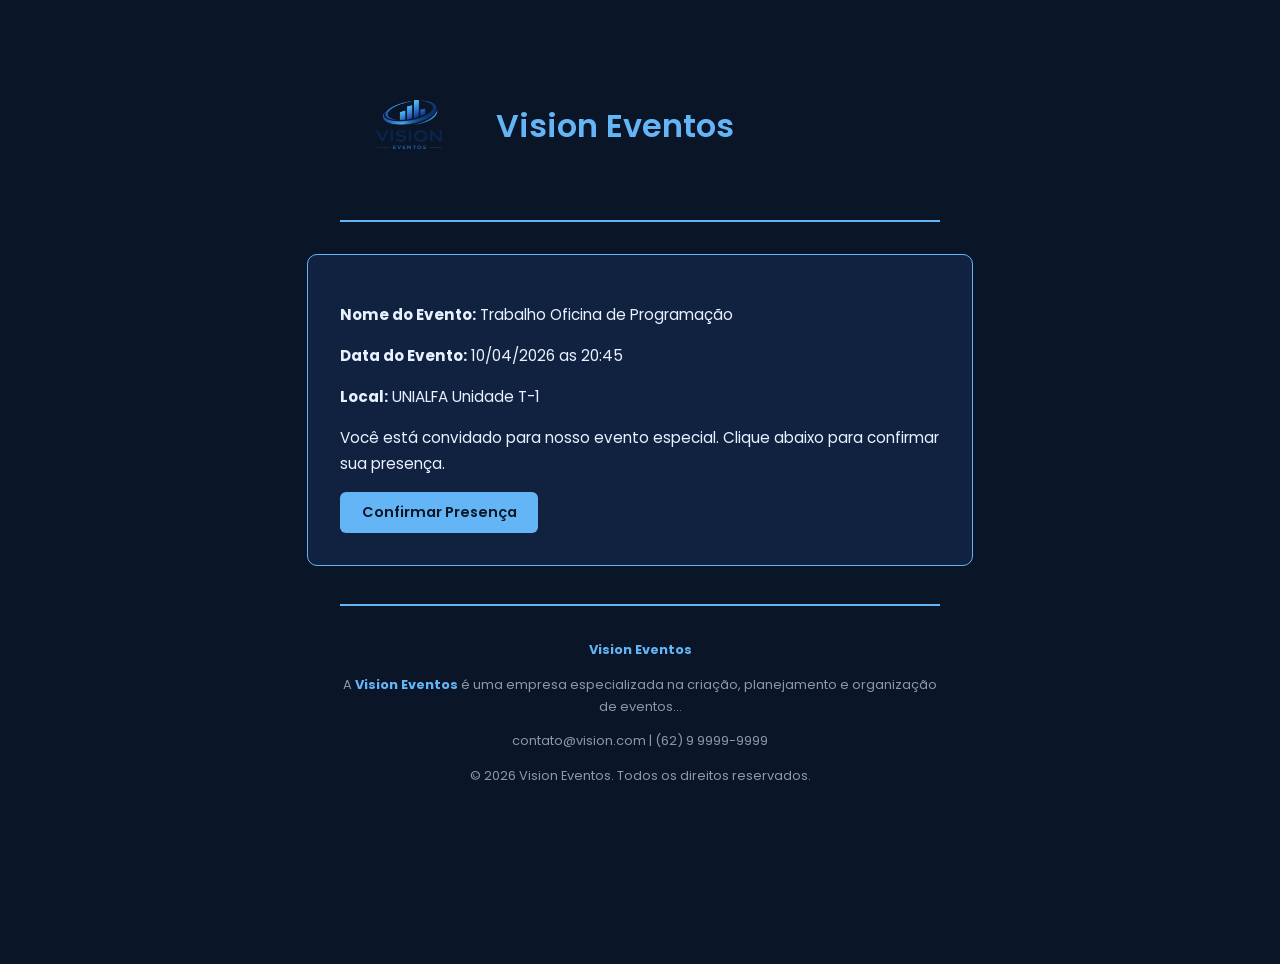
==== TELAS/index.html @ 219bd798 "Add files via upload" ====
<!DOCTYPE html>
<html lang="pt-br">
    <head>
        <meta charset="UTF-8">
        <title>Vision Eventos</title>
        <link rel="stylesheet" href="style.css">
    </head>
    
    <body>
        <!-- Cabeçalho com logo e título -->
        <header>
            <img src="logo.png" alt="Logo da Vision Eventos">
            <h1>Vision Eventos</h1>
        </header>
        
        <!-- Conteúdo principal do convite -->
        <main>
            <p><strong>Nome do Evento:</strong> Trabalho Oficina de Programação</p>
            <p><strong>Data do Evento:</strong> 10/04/2026 as 20:45</p>
            <p><strong>Local:</strong> UNIALFA Unidade T-1</p>
            <p>Você está convidado para nosso evento especial. Clique abaixo para confirmar sua presença.</p>
            
            <!-- Botão que leva para página de cadastro -->
            <a href="cadastro.html">
                <button>Confirmar Presença</button>
            </a>
        </main>
        
        <!-- Rodapé com infos da empresa -->
        <footer>
            <p><strong>Vision Eventos</strong></p>
            <p>A <strong>Vision Eventos</strong> é uma empresa especializada na criação, planejamento e organização de eventos... <!-- texto completo continua --></p>
            <p>contato@vision.com | (62) 9 9999-9999</p>
            <p>© 2026 Vision Eventos. Todos os direitos reservados.</p>
        </footer>
        
        <script src="script.js"></script>
    </body>
</html>
---- TELAS/style.css ----
/* Importa fonte Google Fonts Poppins */
@import url('https://fonts.googleapis.com/css2?family=Poppins:wght@300;400;600&display=swap');

/* Estilo geral do body - layout centralizado */
body {
  background-color: #0a1628;      /* Fundo azul escuro */
  font-family: 'Poppins', sans-serif;
  color: #e8f1ff;                /* Texto claro */
  
  display: flex;
  flex-direction: column;        /* Layout vertical */
  align-items: center;           /* Centraliza conteúdo */
  
  min-height: 100vh;             /* Altura mínima tela cheia */
  padding: 2em 1em;              /* Espaçamento interno */
  margin: 0;
}

/* Header - logo + título */
header {
  width: 100%;
  max-width: 600px;              /* Largura máxima */
  
  display: flex;
  flex-direction: row;
  align-items: center;
  gap: 1em;                      /* Espaço entre logo e título */

  padding: 1.5em 0;
  border-bottom: 2px solid #64b5f6;  /* Linha azul embaixo */
  margin-bottom: 2em;
}

/* Logo */
img {
  width: 140px;
  height: auto;
}

/* Título principal H1 */
h1 {
  font-size: 2em;
  font-weight: 600;
  color: #64b5f6;                /* Azul claro */
}

/* Container principal do conteúdo */
main {
  width: 100%;
  max-width: 600px;
  background-color: #112240;     /* Fundo mais claro */
  border-radius: 10px;           
  border: 1px solid #64b5f6;
  padding: 2rem;
  margin-bottom: 1.5rem;
}

/* Títulos H2 */
h2 {
  font-size: 1.2rem;
  font-weight: 600;
  color: #64b5f6;                /* Azul claro */
  margin-bottom: 1rem;
}

/* Parágrafos */
p {
  font-size: 0.95em;
  line-height: 1.7;              /* Espaçamento entre linhas */
  margin-bottom: 0.5em;
}

/* Lista sem marcadores */
ul {
  list-style: none;              /* Remove bullets */
  padding: 0;
  margin: 1em 0;
}

/* Itens da lista */
li {
  background-color: #0a1628;
  padding: 0.6rem 1rem;
  border-radius: 6px;
  margin-bottom: 0.5rem;
  font-size: 0.95rem;
  border-left: 3px solid #64b5f6;  /* Barra azul esquerda */
}

/* Formulário */
form {
  width: 100%;
  padding: 0 2em 1.5em 0;
  margin-bottom: 1.5em;
  background-color: transparent;  
  border: none;                 
  box-sizing: border-box;         
}

/* Labels dos inputs */
label {
  display: block;
  font-size: 0.85em;
  color: #8899aa;                /* Cinza claro */
  margin-bottom: 0.3em;
}

/* Campos de input */
input[type="text"],
input[type="tel"] {
  width: 100%;
  padding: 0.7em 1em;
  background-color: #0a1628;
  border: 1px solid #8899aa;
  border-radius: 6px;
  color: #e8f1ff;                /* Texto branco */
  font-family: 'Poppins', sans-serif;
  font-size: 0.9em;
  margin-bottom: 1.2em;
  outline: none;                 /* Remove borda foco padrão */
}

input:focus {
  border-color: #64b5f6;         /* Borda azul no foco */
}

input::placeholder {
  color: #8899aa;                /* Placeholder cinza */
}

/* Botões */
button {
  background-color: #64b5f6;     /* Azul principal */
  color: #0a1628;                /* Texto escuro */
  font-family: 'Poppins', sans-serif;
  font-size: 0.9em;
  font-weight: 600;
  padding: 0.7em 1.5em;
  border: none;
  border-radius: 6px;
  cursor: pointer;               /* Cursor mão */
  margin-top: 0.5em;
  margin-right: 0.5em;
}

button:hover {
  background-color: #90caf9;     /* Azul mais claro no hover */
}

/* Footer */
footer {
  width: 100%;
  max-width: 600px;       
  text-align: center;
  padding: 1.5em 0;
  margin-top: 1em;
  border-top: 2px solid #64b5f6;   /* Linha azul em cima */
  color: #8899aa;                  /* Cinza */
  font-size: 0.85em;
  line-height: 1.8;
}

footer strong {
  color: #64b5f6;                  /* Destaque azul */
  font-size: 1em;
}

/* Mapa iframe */
iframe {
  width: 100%;
  height: 300px;
  border: none;
  border-radius: 10px;
  margin-top: 1em;
}
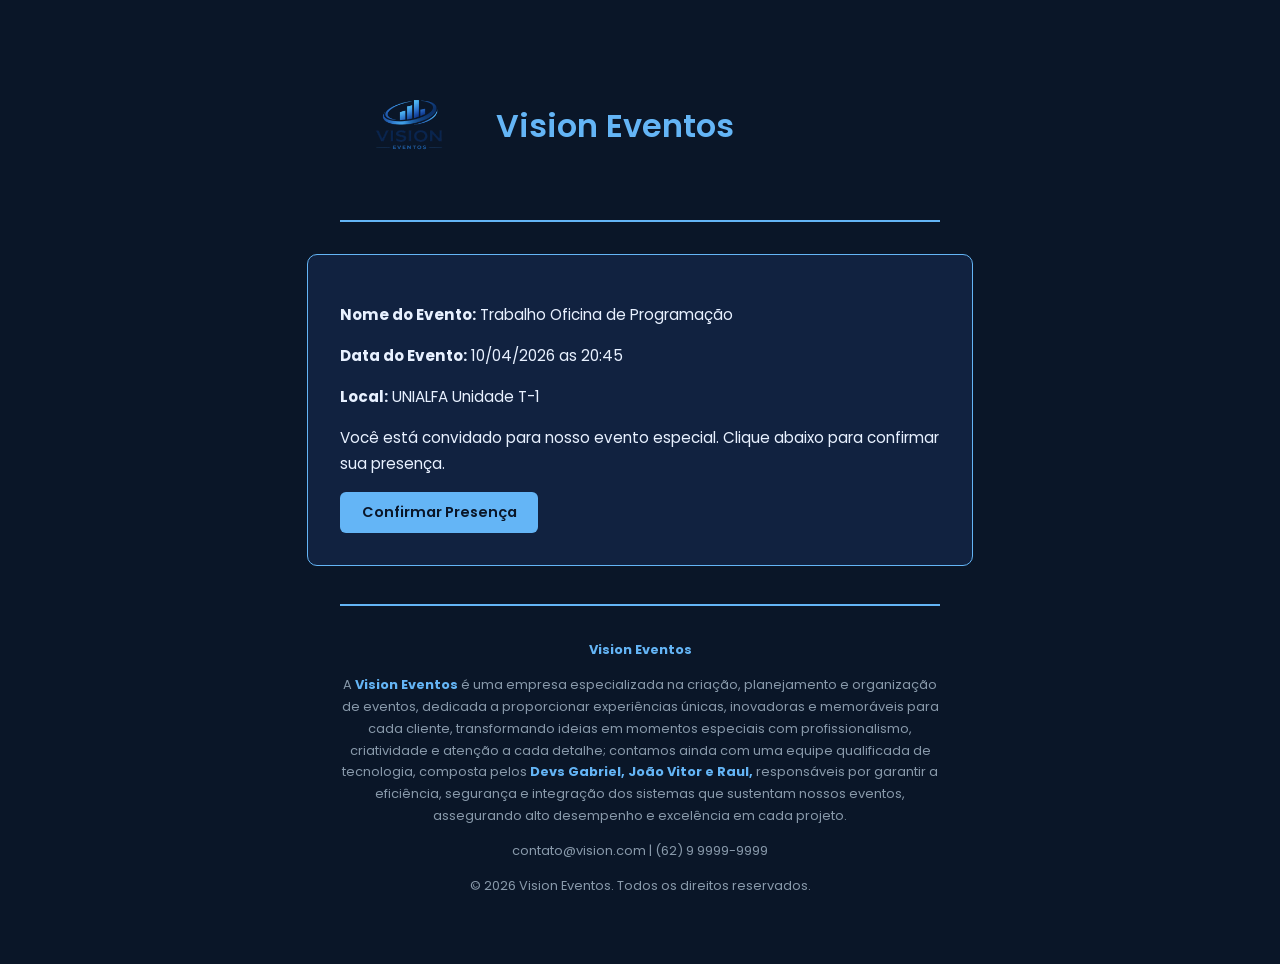
==== commit 70333ea2: "Update index.html" ====
--- a/TELAS/index.html
+++ b/TELAS/index.html
@@ -29,11 +29,11 @@
         <!-- Rodapé com infos da empresa -->
         <footer>
             <p><strong>Vision Eventos</strong></p>
-            <p>A <strong>Vision Eventos</strong> é uma empresa especializada na criação, planejamento e organização de eventos... <!-- texto completo continua --></p>
+            <p>A <strong>Vision Eventos</strong> é uma empresa especializada na criação, planejamento e organização de eventos, dedicada a proporcionar experiências únicas, inovadoras e memoráveis para cada cliente, transformando ideias em momentos especiais com profissionalismo, criatividade e atenção a cada detalhe; contamos ainda com uma equipe qualificada de tecnologia, composta pelos <strong>Devs Gabriel, João Vitor e Raul,</strong> responsáveis por garantir a eficiência, segurança e integração dos sistemas que sustentam nossos eventos, assegurando alto desempenho e excelência em cada projeto.</p>
             <p>contato@vision.com | (62) 9 9999-9999</p>
             <p>© 2026 Vision Eventos. Todos os direitos reservados.</p>
         </footer>
         
         <script src="script.js"></script>
     </body>
-</html>+</html>
